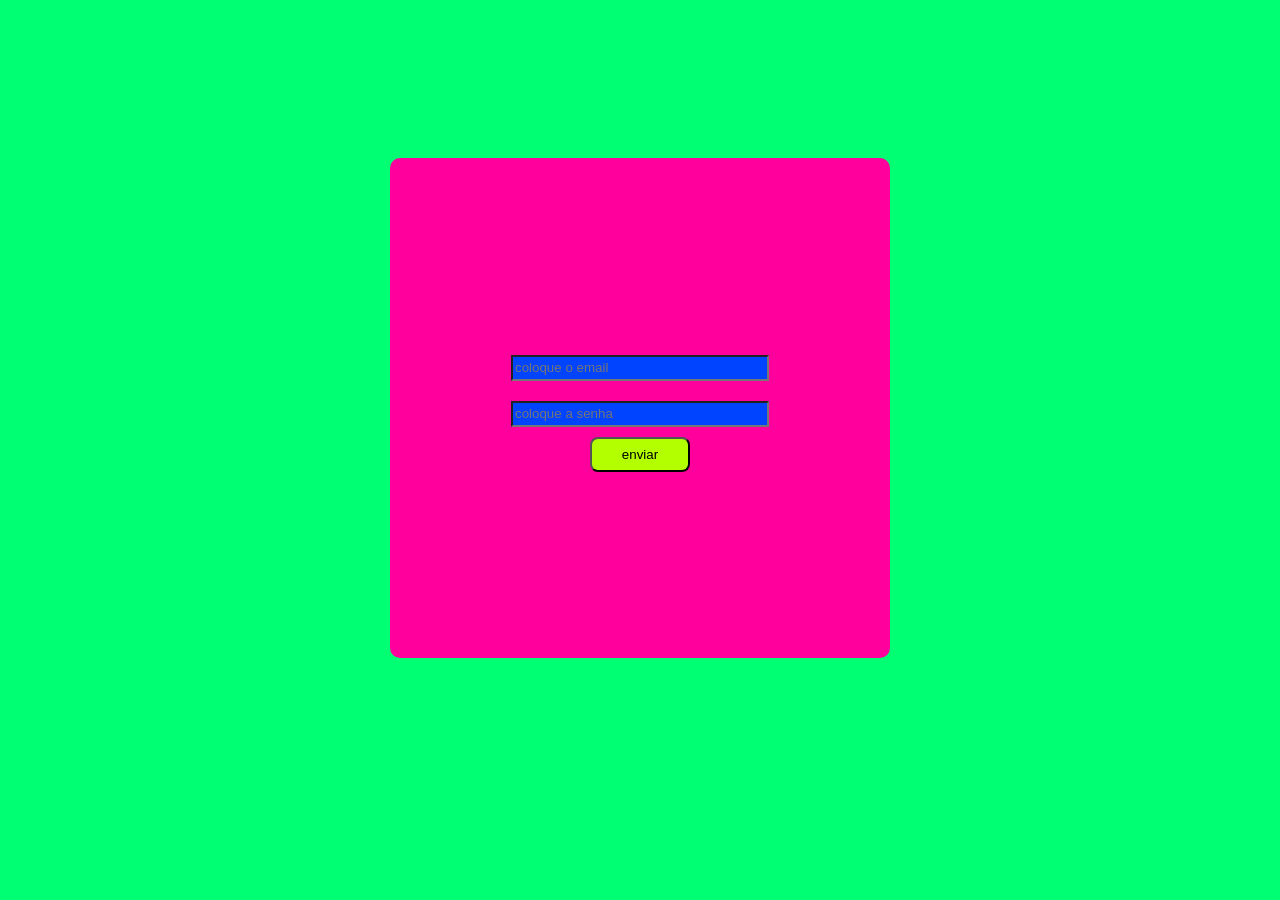
==== frontend/index.html @ 3d2a2507 "ok" ====
<!DOCTYPE html>
<html lang="en">
<head>
    <meta charset="UTF-8">
    <meta name="viewport" content="width=device-width, initial-scale=1.0">
    <link rel="stylesheet" href="style.css">
    <title>teste</title>
</head>
<body>
    <div class="container">
        <input type="email" placeholder="coloque o email" class="email" id="email">
        <input type="password" placeholder="coloque a senha" class="senha" id="senha">

        <button class="btn" id="btn" onclick="enviar()">enviar</button>
    </div>

    <script src="app.js"></script>
</body>
</html>
---- frontend/style.css ----
.container{
    align-items: center;
    justify-content: center;
    display: flex;
    flex-direction: column;
    background-color: rgb(255, 0, 157);
    width: 500px;
    height: 500px;
    border-radius: 10px;
    margin-top: 150px;
}

.email{
    margin: 10px;
    height: 20px;
    width: 250px;
}

.senha{
    margin: 10px;
    height: 20px;
    width: 250px;
}

.btn{
    width: 100px;
    height: 35px;
    border-radius: 8px;
    background-color: rgb(179, 255, 0);
    color: black;
    cursor: pointer;
}

input{
    background-color: rgb(0, 68, 255);
}

body{
    background-color: rgb(0, 255, 115);
    align-items: center;
    justify-content: center;
    display: flex;
    flex-direction: column;
}
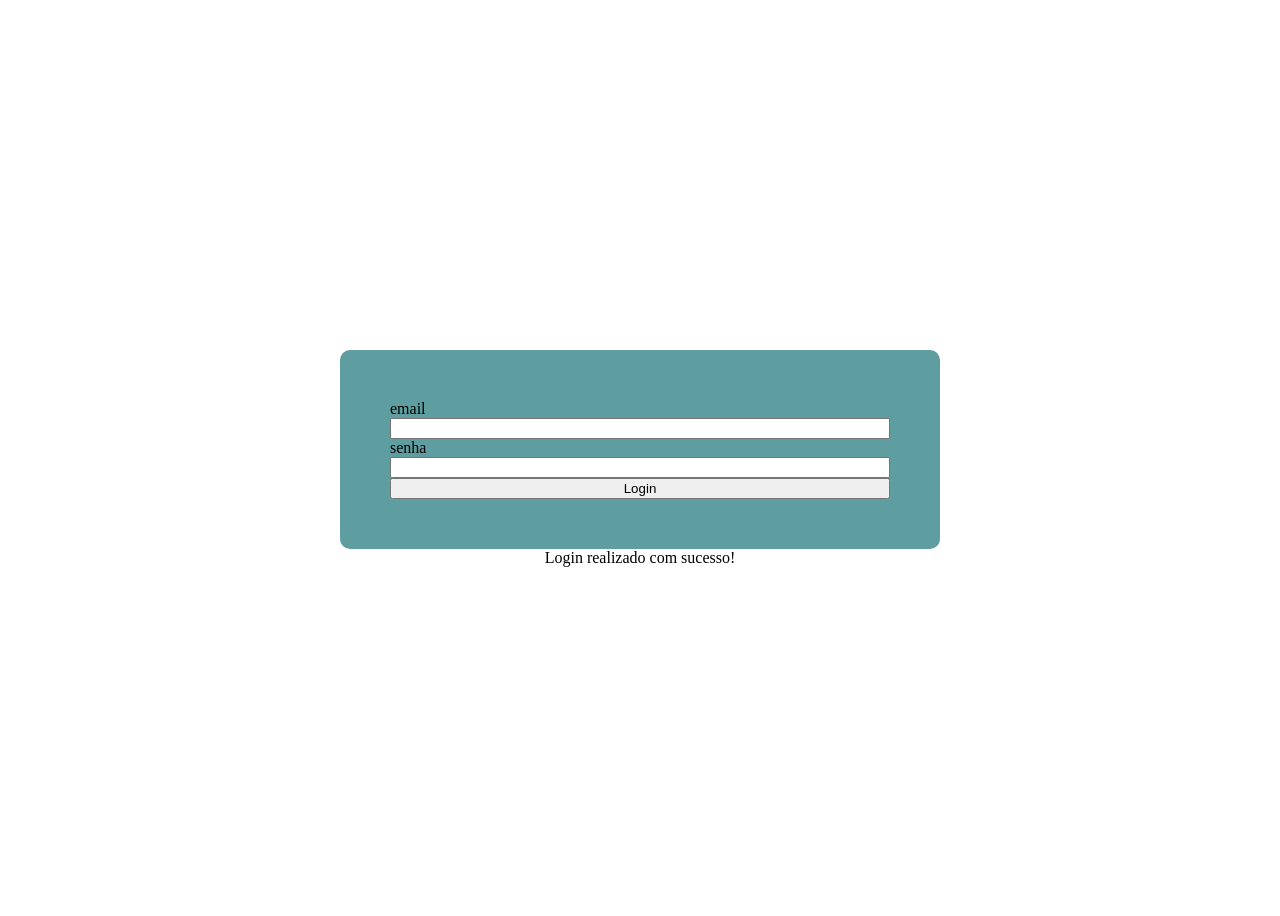
==== commit d7362332: "Atualizando cypress" ====
--- a/frontend/index.html
+++ b/frontend/index.html
@@ -1,4 +1,4 @@
-<!DOCTYPE html>
+<!-- <!DOCTYPE html>
 <html lang="en">
 <head>
     <meta charset="UTF-8">
@@ -8,12 +8,87 @@
 </head>
 <body>
     <div class="container">
-        <input type="email" placeholder="coloque o email" class="email" id="email">
-        <input type="password" placeholder="coloque a senha" class="senha" id="senha">
+        <h1>Login</h1>
+
+        <label for="email">Email</label>
+        <input type="email" placeholder="coloque o email" class="email" id="email" required>
+        <label for="senha">Senha</label>
+        <input type="password" placeholder="coloque a senha" class="senha" id="senha" required>
 
         <button class="btn" id="btn" onclick="enviar()">enviar</button>
+
+        <div class="sucesso" id="sucesso">
+            Login realizado com sucesso!
     </div>
 
+    <div class="error" id="error">
+        Email ou Senha incorretos!
+</div>
+
+<div class="vazio" id="vazio">
+    Campos inválidos!
+</div>
+
+    </div>
+       
     <script src="app.js"></script>
 </body>
+</html> -->
+
+<!--CORREÇÃO-->
+
+<!DOCTYPE html>
+<html lang="pt-br">
+<head>
+    <meta charset="UTF-8">
+    <meta name="viewport" content="width=device-width, initial-scale=1.0">
+    <title>Login</title>
+</head>
+
+<style>
+    body{
+        display: flex;
+        justify-content: center;
+        align-items: center;
+        height: 100vh;
+        flex-direction: column;
+    }
+
+    #formulario{
+        display: flex;
+        flex-direction: column;
+        padding: 50px;
+        width: 500px;
+        background-color: cadetblue;
+        border-radius: 10px;
+    }
+
+    #sucesso{
+        display: none;
+    }
+
+</style>
+
+<body>
+    
+    <form id="formulario">
+        <label for="email">email</label>
+        <input type="email" id="email" required>
+        <label for="senha">senha</label>
+        <input type="text" id="senha" required>
+        <input type="submit" value="Login" id="Login">
+    </form>
+
+    <div class="sucesso">
+        Login realizado com sucesso!
+    </div>
+
+    <script>
+        document.getElementById('login').addEventListener('submit', function(event){
+            event.preventDefault();
+            document.getElementById('sucesso').style.display = 'block';
+        })
+    </script>
+
+</body>
 </html>
--- a/frontend/style.css
+++ b/frontend/style.css
@@ -3,21 +3,20 @@
     justify-content: center;
     display: flex;
     flex-direction: column;
-    background-color: rgb(255, 0, 157);
-    width: 500px;
+    background-color: #f0f8ff;
+    width: 300px;
     height: 500px;
     border-radius: 10px;
     margin-top: 150px;
+    gap: 10px;
 }
 
 .email{
-    margin: 10px;
     height: 20px;
     width: 250px;
 }
 
 .senha{
-    margin: 10px;
     height: 20px;
     width: 250px;
 }
@@ -26,19 +25,44 @@
     width: 100px;
     height: 35px;
     border-radius: 8px;
-    background-color: rgb(179, 255, 0);
-    color: black;
+    background-color: #1e90ff;
+    color: white;
+    border: #011325 solid 1.725px;
+}
+
+.btn:hover{
     cursor: pointer;
+    background-color: #fff;
+    color: #1e90ff;
+    border: #1e90ff 1px solid;
+    transition: 0.3s;
 }
 
 input{
-    background-color: rgb(0, 68, 255);
+    background-color: #fff;
+    border: #dcdcdc solid 1px;
+    border-radius: 5px;
 }
 
 body{
-    background-color: rgb(0, 255, 115);
     align-items: center;
     justify-content: center;
     display: flex;
     flex-direction: column;
 }
+
+h1{
+    color: #1e90ff;
+}
+
+.sucesso{
+    display: none;
+}
+
+.error{
+    display: none;
+}
+
+.vazio{
+    display: none;
+}
